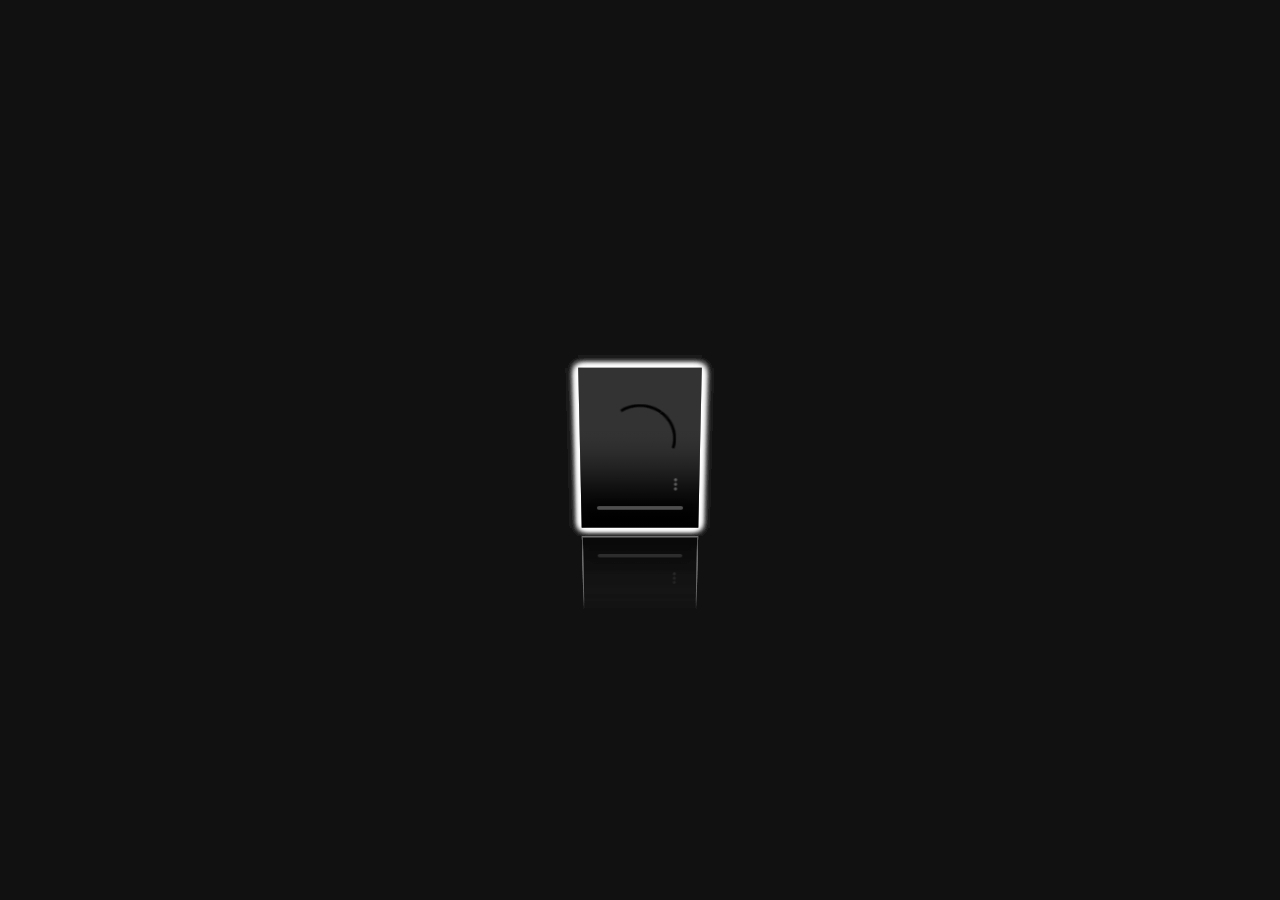
==== index.html @ 909874e0 "Update index.html" ====
<!DOCTYPE html>
<html lang="en" >
<head>
  <meta charset="UTF-8">
  <title> Feliz Dias dos Namorados!</title>
  <link rel="stylesheet" href="./style.css">
</head>

<body>
<!-- partial:index.partial.html -->
<div id="drag-container">
  <div id="spin-container">
    <!-- Add your images (or video) here -->
    <img src="DiaDosNamorados\Files\1.jpeg" alt="">
    <img src="~\Files\2.jpeg" alt="">
    <img src="~\Files\3.jpeg" alt="">
    <img src="~\Files\4.jpeg" alt="">
    <img src="~\Files\5.jpeg" alt="">
    <img src="~\Files\6.jpeg" alt="">
    <img src="~\Files\7.jpeg" alt="">
    <img src="~\Files\8.jpeg" alt="">
    

    <!-- Example add video -->
    <video controls autoplay="autoplay" loop>
      <source src="~\Files\Video1.mp4" type="video/mp4">
    </video>  

       <video controls autoplay="autoplay" loop>
      <source src="~\Files\video2.mp4" type="video/mp4">
    </video> 

    <!-- Text at center of ground -->
    <a href="/DiaDosNamorados/Letters.html"><p> Feliz dia dos Namorados. <br/> Eu te amo muito! </p> <a>
  </div>
  <div id="ground"></div>
</div>

<div id="music-container"></div>

<!-- partial -->
  <script  src="./script.js"></script>

</body>
</html>
---- style.css ----
* {
  margin: 0;
  padding: 0;
}

html,
body {
  height: 100%;
  /* for touch screen */
  touch-action: none; 
}

body {
  overflow: hidden;
  display: -webkit-box;
  display: -ms-flexbox;
  display: flex;
  background: #111;
  -webkit-perspective: 1000px;
          perspective: 1000px;
  -webkit-transform-style: preserve-3d;
          transform-style: preserve-3d;
}

#drag-container, #spin-container {
  position: relative;
  display: -webkit-box;
  display: -ms-flexbox;
  display: flex;
  margin: auto;
  -webkit-transform-style: preserve-3d;
          transform-style: preserve-3d;
  -webkit-transform: rotateX(-10deg);
          transform: rotateX(-10deg);
}

#drag-container img, #drag-container video {
  -webkit-transform-style: preserve-3d;
          transform-style: preserve-3d;
  position: absolute;
  left: 0;
  top: 0;
  width: 100%;
  height: 100%;
  line-height: 200px;
  font-size: 50px;
  text-align: center;
  -webkit-box-shadow: 0 0 8px #fff;
          box-shadow: 0 0 8px #fff;
  -webkit-box-reflect: below 10px linear-gradient(transparent, transparent, #0005);
}

#drag-container img:hover, #drag-container video:hover {
  -webkit-box-shadow: 0 0 15px #fffd;
          box-shadow: 0 0 15px #fffd;
  -webkit-box-reflect: below 10px linear-gradient(transparent, transparent, #0007);
}

#drag-container p {
  font-family: Serif;
  position: absolute;
  top: 100%;
  left: 50%;
  -webkit-transform: translate(-50%,-50%) rotateX(90deg);
          transform: translate(-50%,-50%) rotateX(90deg);
  color: #fff;
}

#ground {
  width: 900px;
  height: 900px;
  position: absolute;
  top: 100%;
  left: 50%;
  -webkit-transform: translate(-50%,-50%) rotateX(90deg);
          transform: translate(-50%,-50%) rotateX(90deg);
  background: -webkit-radial-gradient(center center, farthest-side , #9993, transparent);
}

#music-container {
  position: absolute;
  top: 0;
  left: 0;
}

@-webkit-keyframes spin {
  from{
    -webkit-transform: rotateY(0deg);
            transform: rotateY(0deg);
  } to{
    -webkit-transform: rotateY(360deg);
            transform: rotateY(360deg);
  }
}

@keyframes spin {
  from{
    -webkit-transform: rotateY(0deg);
            transform: rotateY(0deg);
  } to{
    -webkit-transform: rotateY(360deg);
            transform: rotateY(360deg);
  }
}
@-webkit-keyframes spinRevert {
  from{
    -webkit-transform: rotateY(360deg);
            transform: rotateY(360deg);
  } to{
    -webkit-transform: rotateY(0deg);
            transform: rotateY(0deg);
  }
}
@keyframes spinRevert {
  from{
    -webkit-transform: rotateY(360deg);
            transform: rotateY(360deg);
  } to{
    -webkit-transform: rotateY(0deg);
            transform: rotateY(0deg);
  }
}
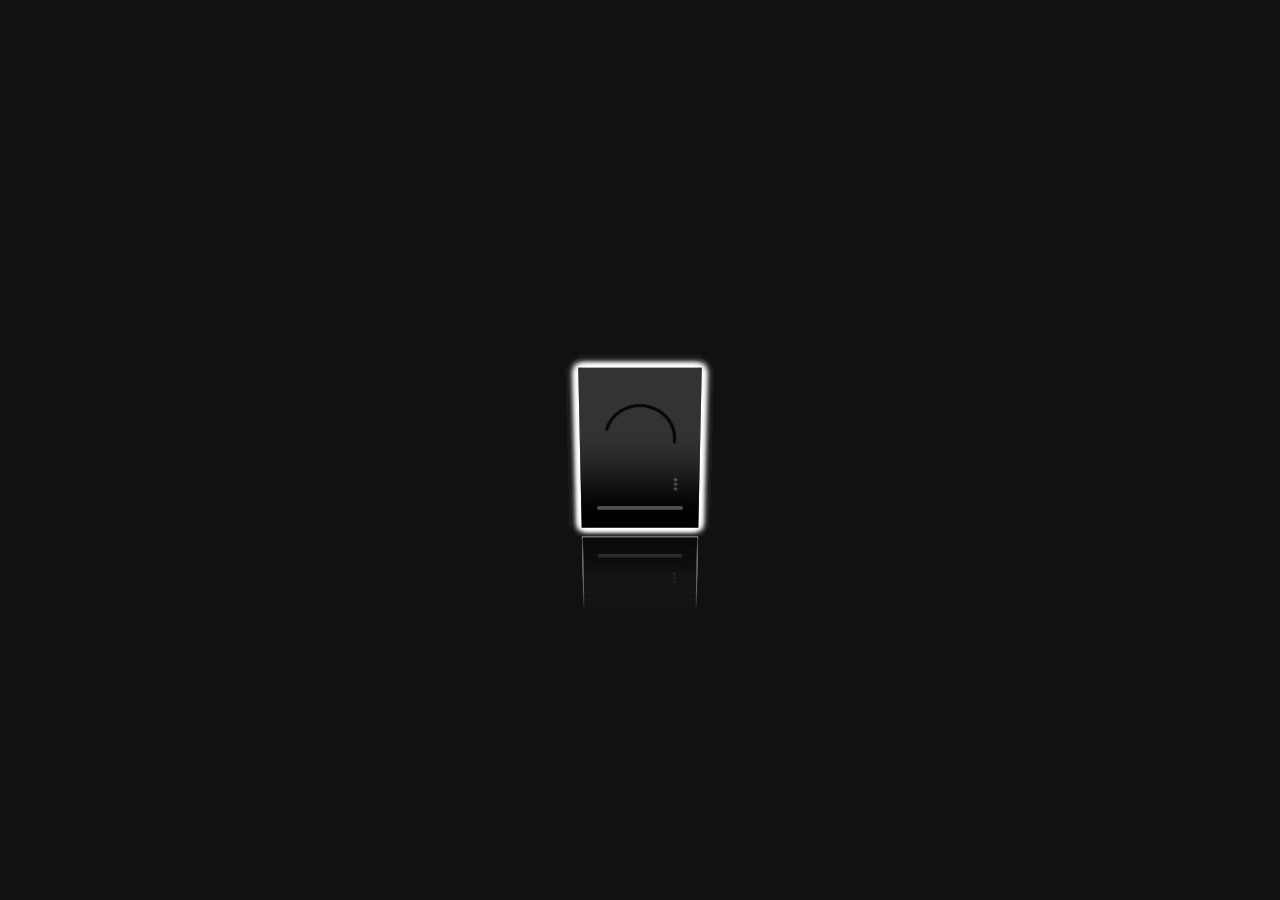
==== commit ba2eecba: "Update index.html" ====
--- a/index.html
+++ b/index.html
@@ -11,7 +11,7 @@
 <div id="drag-container">
   <div id="spin-container">
     <!-- Add your images (or video) here -->
-    <img src="DiaDosNamorados\Files\1.jpeg" alt="">
+    <img src="/DiaDosNamorados/Files/1.jpeg" alt="">
     <img src="~\Files\2.jpeg" alt="">
     <img src="~\Files\3.jpeg" alt="">
     <img src="~\Files\4.jpeg" alt="">
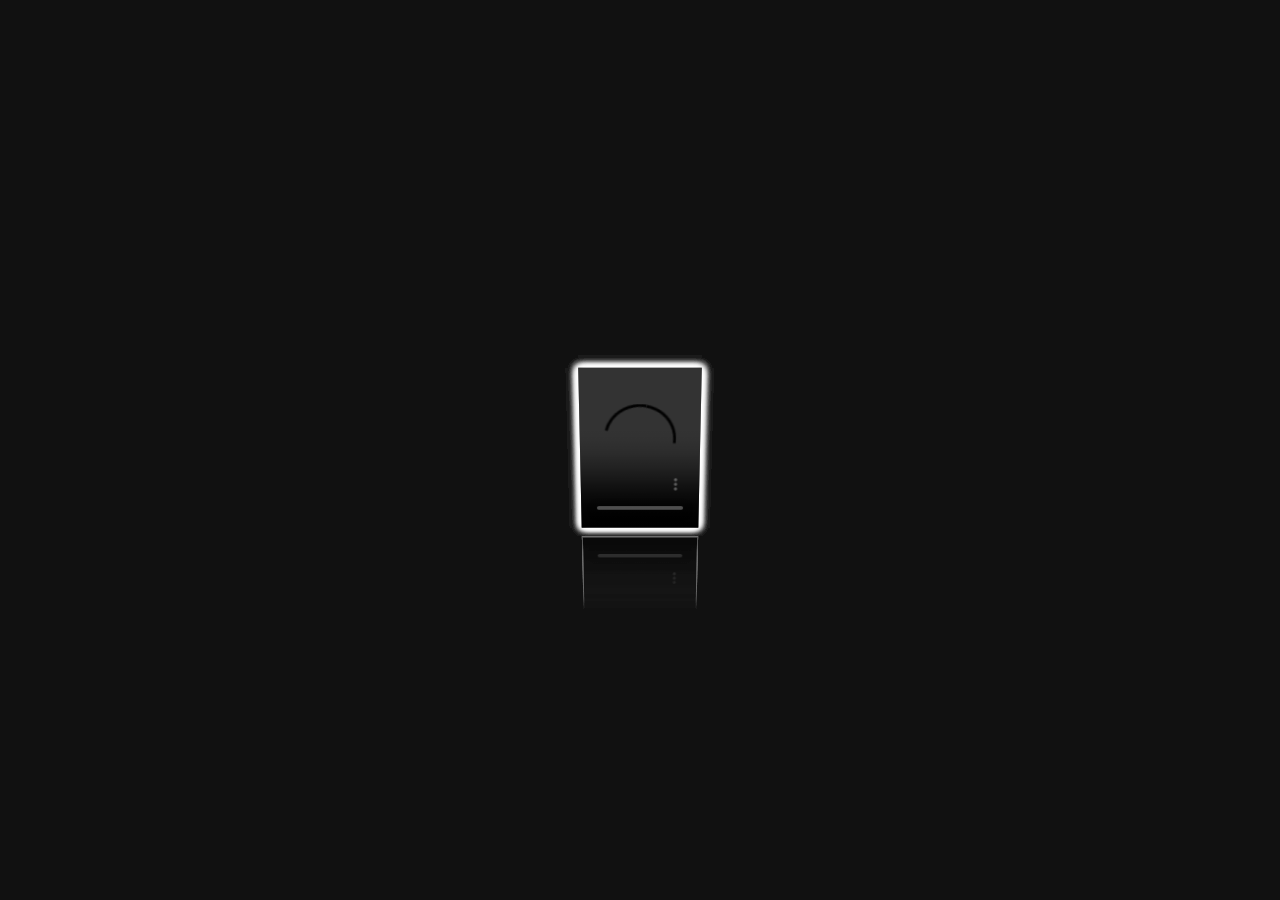
==== commit a88ea4eb: "Update index.html" ====
--- a/index.html
+++ b/index.html
@@ -11,7 +11,7 @@
 <div id="drag-container">
   <div id="spin-container">
     <!-- Add your images (or video) here -->
-    <img src="/DiaDosNamorados/Files/1.jpeg" alt="">
+    <img src="~/DiaDosNamorados/Files/1.jpeg" alt="">
     <img src="~\Files\2.jpeg" alt="">
     <img src="~\Files\3.jpeg" alt="">
     <img src="~\Files\4.jpeg" alt="">
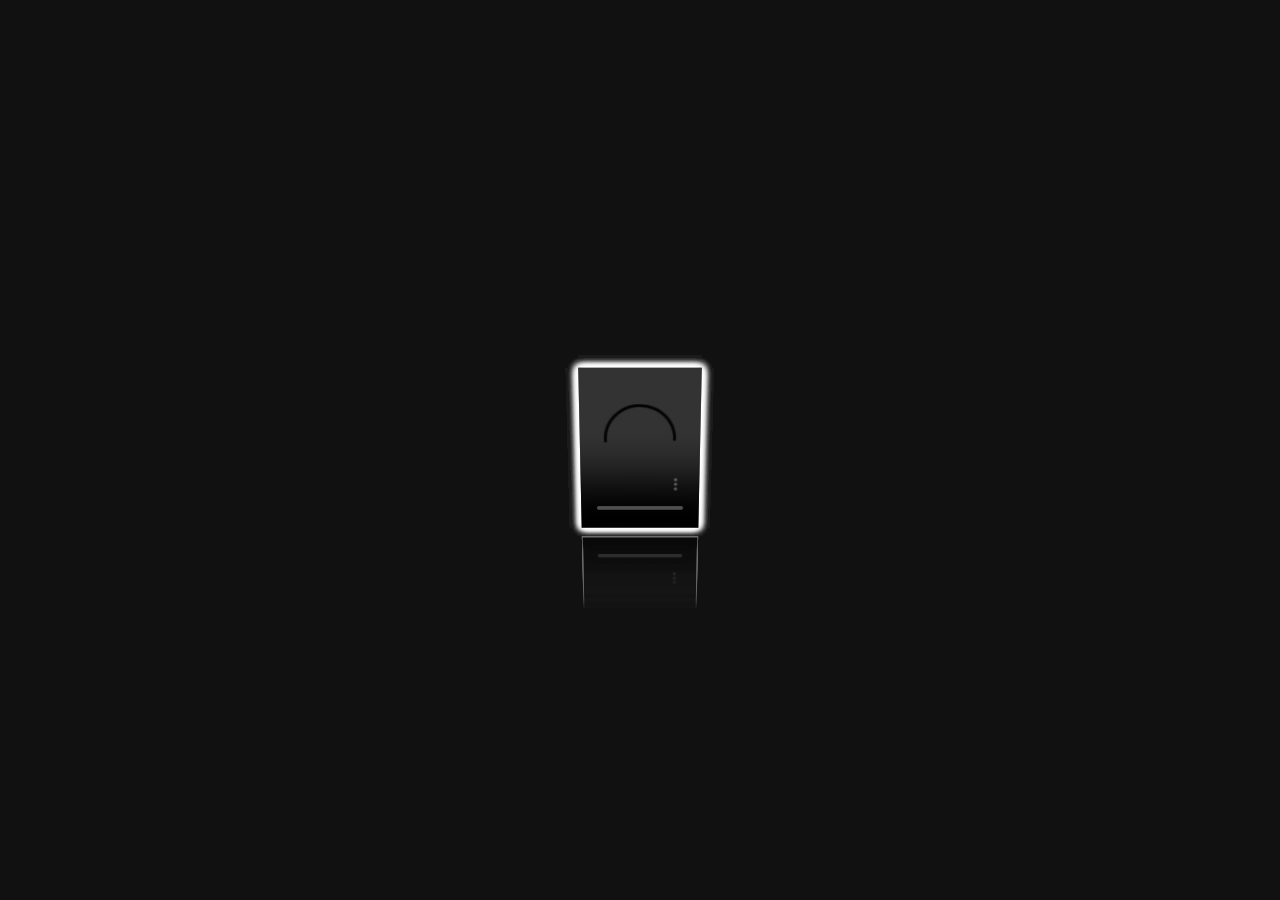
==== commit 93ccd2e8: "Update index.html" ====
--- a/index.html
+++ b/index.html
@@ -11,7 +11,7 @@
 <div id="drag-container">
   <div id="spin-container">
     <!-- Add your images (or video) here -->
-    <img src="~/DiaDosNamorados/Files/1.jpeg" alt="">
+    <img src="https://github.com/custodio-anna/DiaDosNamorados/blob/main/Files/1.jpeg" alt="">
     <img src="~\Files\2.jpeg" alt="">
     <img src="~\Files\3.jpeg" alt="">
     <img src="~\Files\4.jpeg" alt="">
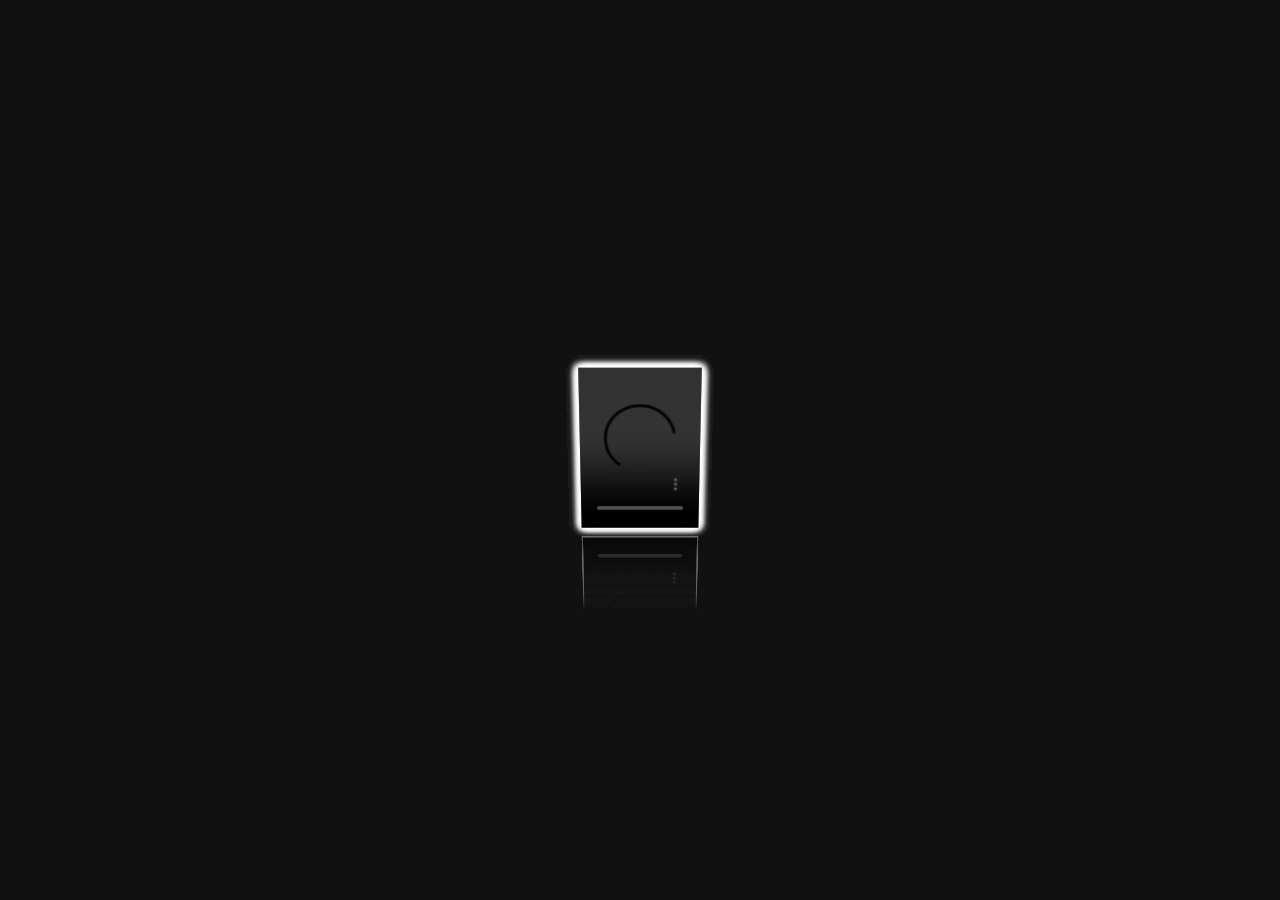
==== commit 84f4ac76: "Update index.html" ====
--- a/index.html
+++ b/index.html
@@ -11,7 +11,7 @@
 <div id="drag-container">
   <div id="spin-container">
     <!-- Add your images (or video) here -->
-    <img src="https://github.com/custodio-anna/DiaDosNamorados/blob/main/Files/1.jpeg" alt="">
+    <img src="https://github.com/custodio-anna/DiaDosNamorados/Files/1.jpeg" alt="">
     <img src="~\Files\2.jpeg" alt="">
     <img src="~\Files\3.jpeg" alt="">
     <img src="~\Files\4.jpeg" alt="">
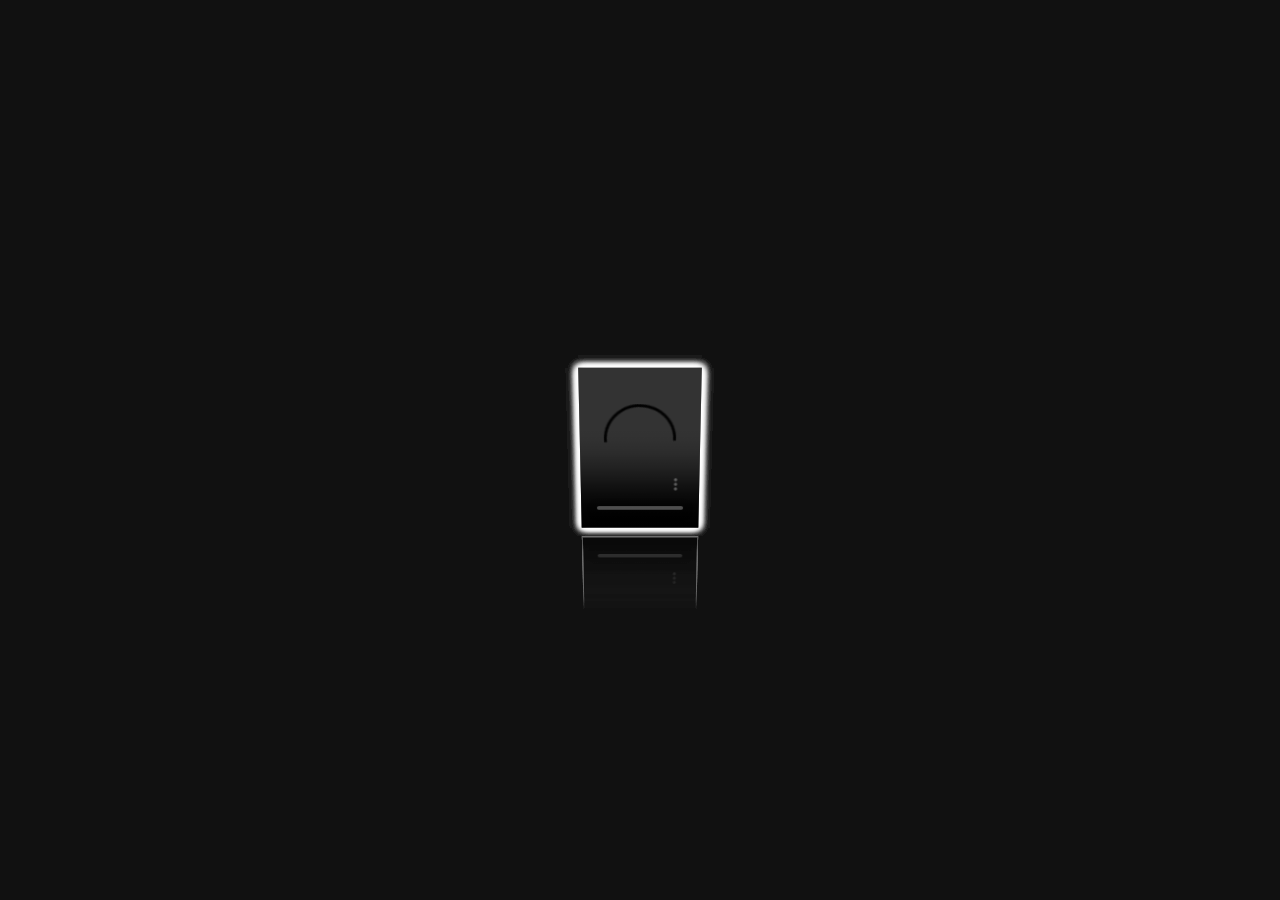
==== commit 84d4d886: "Update index.html" ====
--- a/index.html
+++ b/index.html
@@ -11,7 +11,7 @@
 <div id="drag-container">
   <div id="spin-container">
     <!-- Add your images (or video) here -->
-    <img src="https://github.com/custodio-anna/DiaDosNamorados/Files/1.jpeg" alt="">
+    <img src="~/custodio-anna/DiaDosNamorados/Files/1.jpeg" alt="">
     <img src="~\Files\2.jpeg" alt="">
     <img src="~\Files\3.jpeg" alt="">
     <img src="~\Files\4.jpeg" alt="">
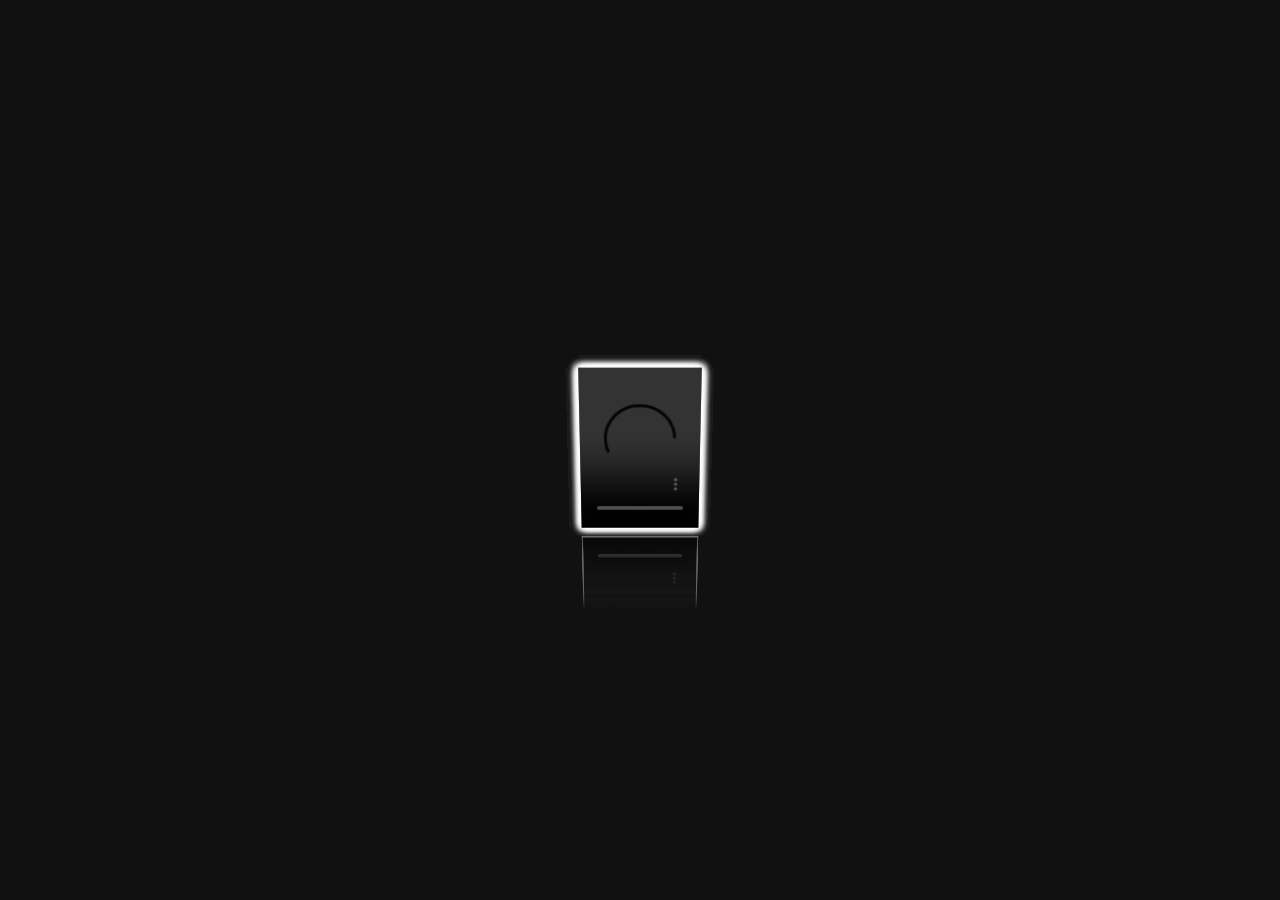
==== commit f4121332: "Update index.html" ====
--- a/index.html
+++ b/index.html
@@ -11,7 +11,7 @@
 <div id="drag-container">
   <div id="spin-container">
     <!-- Add your images (or video) here -->
-    <img src="~/custodio-anna/DiaDosNamorados/Files/1.jpeg" alt="">
+    <img src="~/DiaDosNamorados/Files/1.jpeg" alt="">
     <img src="~\Files\2.jpeg" alt="">
     <img src="~\Files\3.jpeg" alt="">
     <img src="~\Files\4.jpeg" alt="">
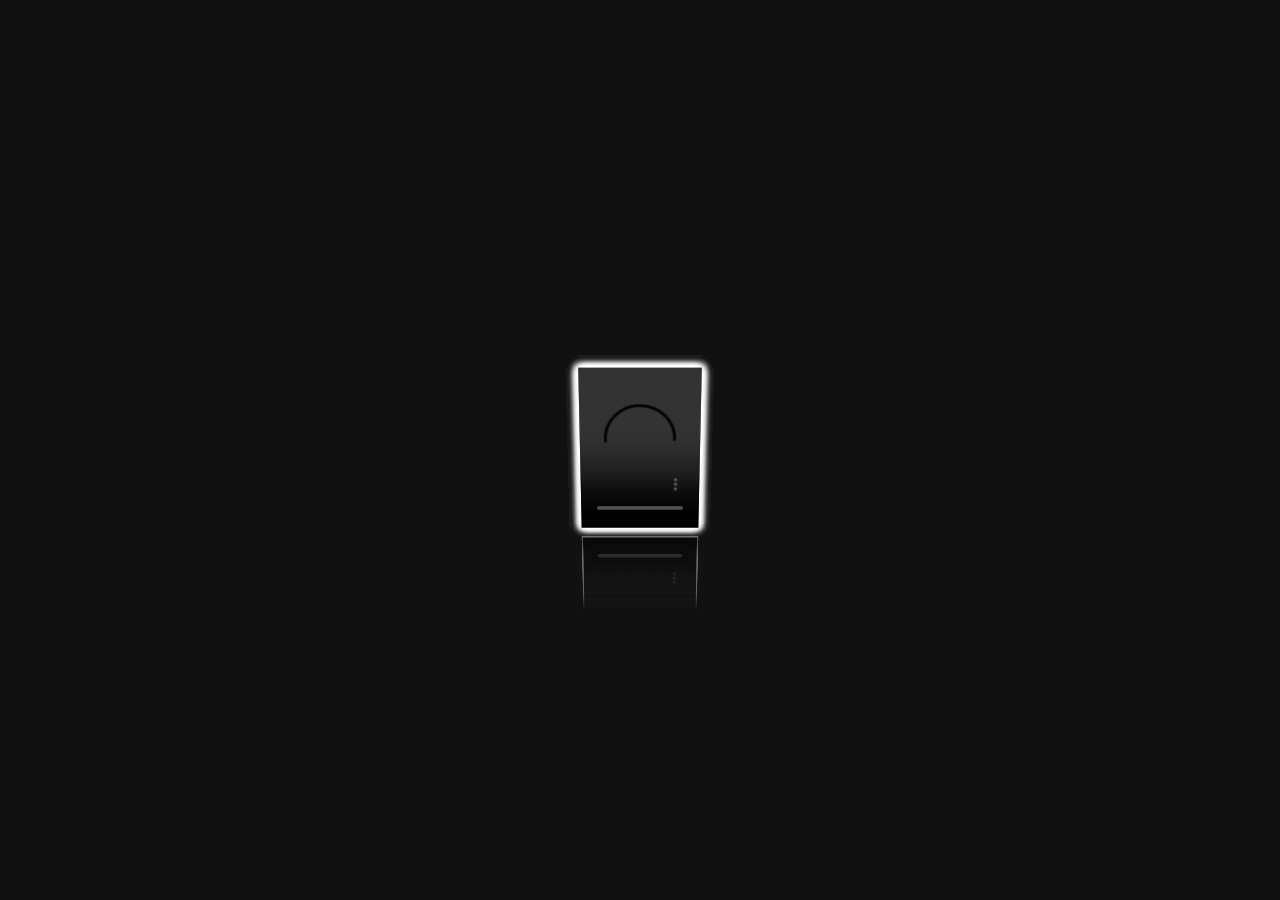
==== commit 7342e488: "Update index.html" ====
--- a/index.html
+++ b/index.html
@@ -11,7 +11,7 @@
 <div id="drag-container">
   <div id="spin-container">
     <!-- Add your images (or video) here -->
-    <img src="~/DiaDosNamorados/Files/1.jpeg" alt="">
+    <img src="https://images.pexels.com/photos/206395/pexels-photo-206395.jpeg?auto=compress&cs=tinysrgb&dpr=1&w=500" alt="">
     <img src="~\Files\2.jpeg" alt="">
     <img src="~\Files\3.jpeg" alt="">
     <img src="~\Files\4.jpeg" alt="">
